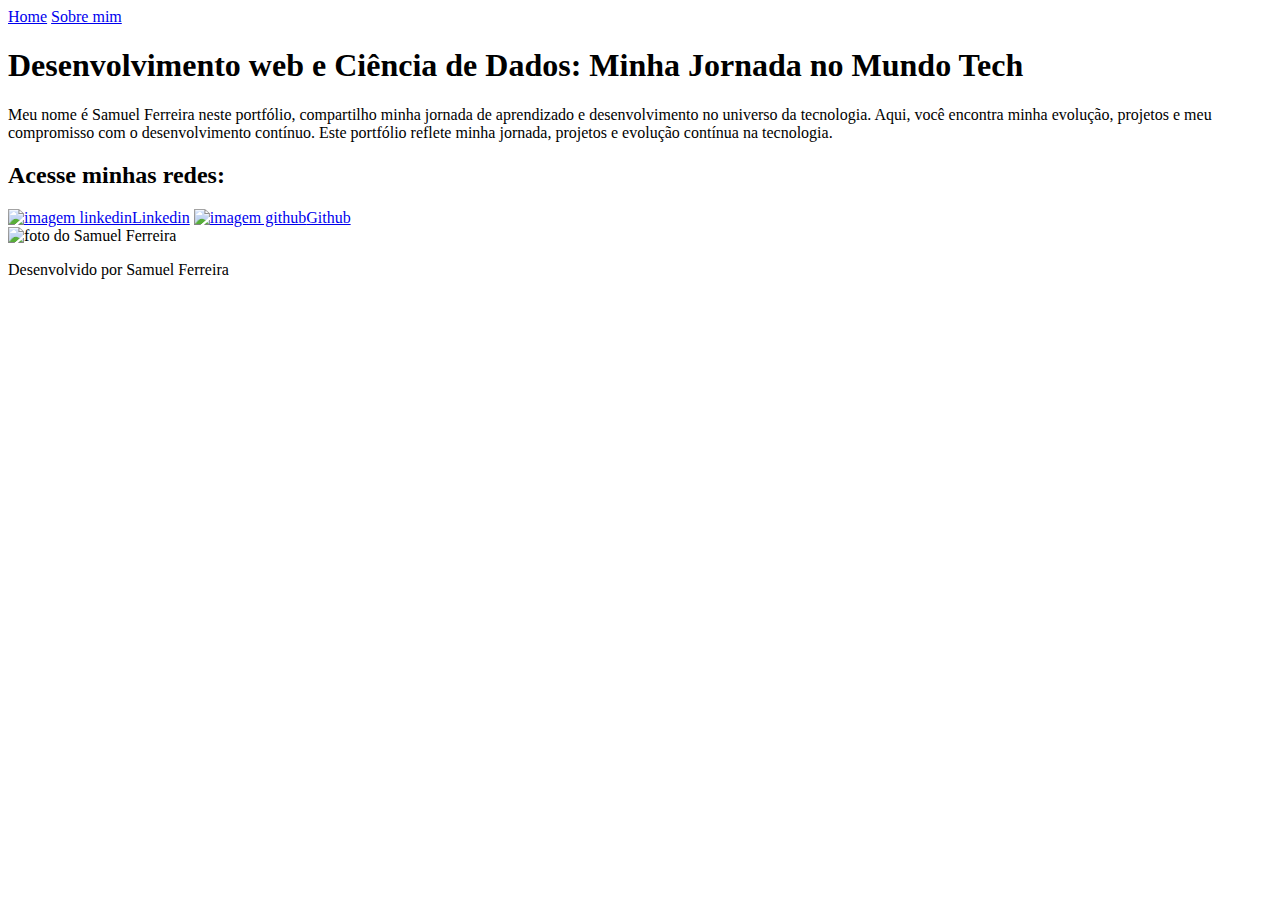
==== index.html @ 0f5b4e14 "Add files via upload" ====
<!DOCTYPE html>
<html lang="pt">
    <head>
        <meta charset="UTF-8">
        <meta name="viewport" content="width=device-width, initial-scale=1.0">
        <title>Portfólio</title>
        <link rel="stylesheet" href="css/style.css">
    </head>
    <body>
        <header class="cabecalho">
            <nav class="cabecalho__menu">
                <a href="index.html" class="cabecalho__menu_link montserrat-regular">Home</a>
                <a href="about.html" class="cabecalho__menu_link montserrat-regular">Sobre mim</a>
            </nav>
        </header>
        <main class="apresentacao">
            <section class="apresentacao__conteudo">
                <h1 class="apresentacao__conteudo__titulo krona-one-regular">Desenvolvimento web e Ciência de Dados: <strong class="titulo-destaque">Minha Jornada no Mundo Tech</strong></h1>
                <p class="apresentacao__conteudo__texto montserrat-regular">               
                    Meu nome é Samuel Ferreira neste portfólio, compartilho minha jornada de aprendizado e
                    desenvolvimento no universo da tecnologia. Aqui, você encontra minha evolução, projetos e meu
                     compromisso com o desenvolvimento contínuo.
                        
                    Este portfólio reflete minha jornada, projetos e evolução contínua na tecnologia.
                </p>
                <div class="apresentacao__links">
                    <h2 class="apresentacao__links__subtitulo krona-one-regular">Acesse minhas redes:</h2>
                    <a href="#" class="apresentacao__links__navegacao montserrat-regular"><img src="image/linkedin (1).png" alt="imagem linkedin">Linkedin</a>
                    <a href="#" class="apresentacao__links__navegacao montserrat-regular"><img src="image/github (1).png" alt="imagem github">Github</a>
                </div>
            </section>
            <img src="image/samuel.jpg" class="apresentacao__imagem" alt="foto do Samuel Ferreira">
        </main>
        <footer class="rodape montserrat-regular">
            <p>Desenvolvido por Samuel Ferreira</p>
        </footer>
    </body>
</html>
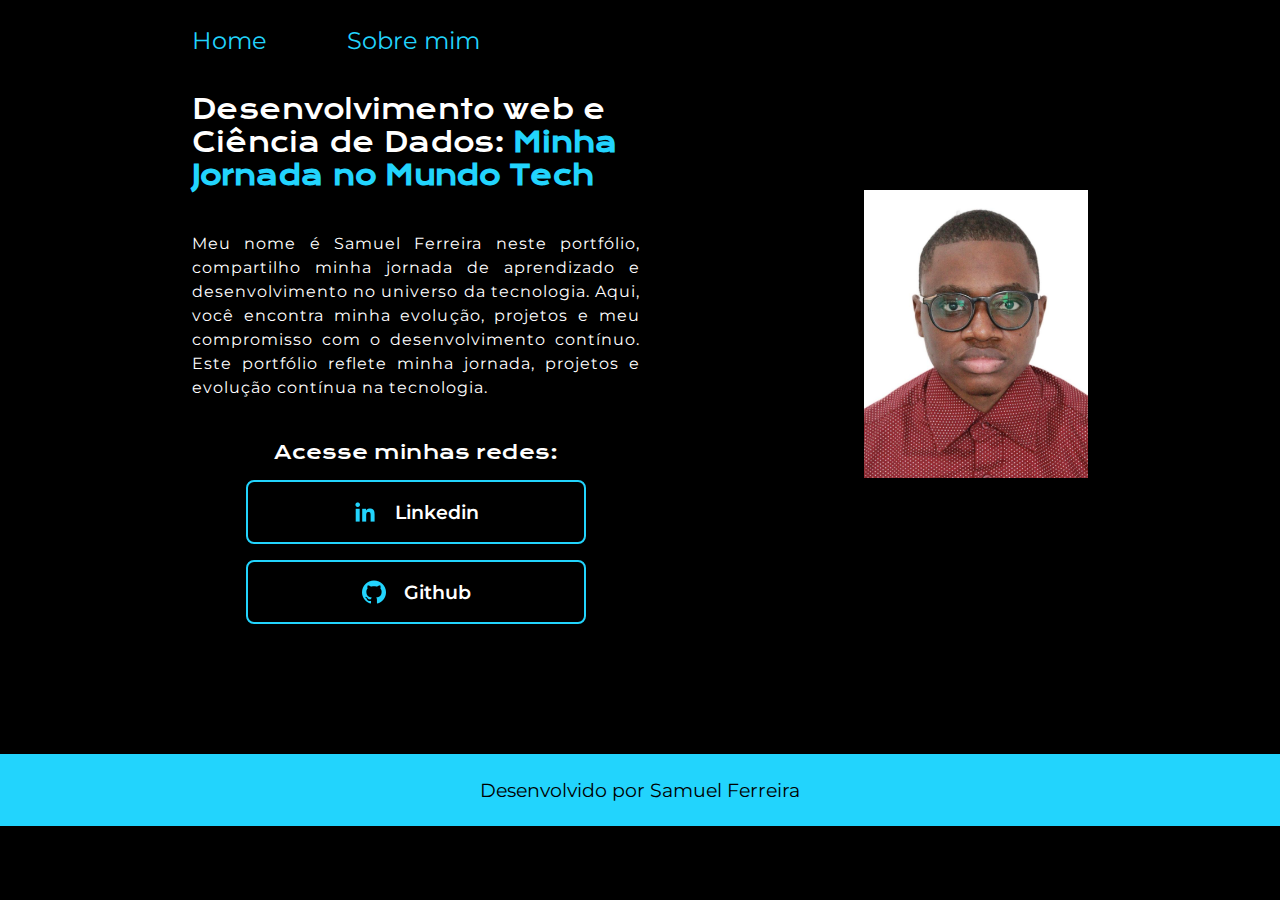
==== commit 6018ce72: "Update index.html" ====
--- a/index.html
+++ b/index.html
@@ -4,7 +4,7 @@
         <meta charset="UTF-8">
         <meta name="viewport" content="width=device-width, initial-scale=1.0">
         <title>Portfólio</title>
-        <link rel="stylesheet" href="css/style.css">
+        <link rel="stylesheet" href="style.css">
     </head>
     <body>
         <header class="cabecalho">
@@ -25,14 +25,14 @@
                 </p>
                 <div class="apresentacao__links">
                     <h2 class="apresentacao__links__subtitulo krona-one-regular">Acesse minhas redes:</h2>
-                    <a href="#" class="apresentacao__links__navegacao montserrat-regular"><img src="image/linkedin (1).png" alt="imagem linkedin">Linkedin</a>
-                    <a href="#" class="apresentacao__links__navegacao montserrat-regular"><img src="image/github (1).png" alt="imagem github">Github</a>
+                    <a href="#" class="apresentacao__links__navegacao montserrat-regular"><img src="linkedin (1).png" alt="imagem linkedin">Linkedin</a>
+                    <a href="#" class="apresentacao__links__navegacao montserrat-regular"><img src="github (1).png" alt="imagem github">Github</a>
                 </div>
             </section>
-            <img src="image/samuel.jpg" class="apresentacao__imagem" alt="foto do Samuel Ferreira">
+            <img src="samuel.jpg" class="apresentacao__imagem" alt="foto do Samuel Ferreira">
         </main>
         <footer class="rodape montserrat-regular">
             <p>Desenvolvido por Samuel Ferreira</p>
         </footer>
     </body>
-</html>+</html>
--- a/style.css
+++ b/style.css
@@ -0,0 +1,144 @@
+@import url('https://fonts.googleapis.com/css2?family=Krona+One&display=swap');
+@import url('https://fonts.googleapis.com/css2?family=Montserrat:ital,wght@0,100..900;1,100..900&display=swap');
+*{
+    margin: 0;
+    padding: 0;
+}
+
+:root{
+    --cor-primaria: black;
+    --cor-secundaria: white;
+    --cor-terciaria: #22D4FD;
+    --cor-hover: #272727;
+
+}
+
+body {
+    background-color: var(--cor-primaria);
+    color: var(--cor-secundaria);
+    box-sizing: border-box;
+}
+
+
+.cabecalho{
+    padding: 2% 0% 0% 15%;
+}
+.cabecalho__menu{
+    display: flex;
+    gap: 80px;
+}
+.cabecalho__menu_link{
+    font-size: 1.5rem;
+    font-weight: 600;
+    color: var(--cor-terciaria);
+    text-decoration: none;
+
+}
+
+.titulo-destaque {
+    color: var(--cor-terciaria);
+}
+
+.apresentacao {
+    padding: 3% 15% 14% 15%;
+    display: flex;
+    align-items: center;
+    justify-content: space-between;
+    gap: 82px;
+}
+
+.apresentacao__conteudo {
+    width: 50%;
+    height: 482px;
+    display: flex;
+    flex-direction: column;
+    gap: 40px;
+}
+.apresentacao__conteudo__titulo {
+    font-size: 1.65rem;
+}
+
+.apresentacao__conteudo__texto{
+    font-size: 1rem;
+    text-align: justify;
+    letter-spacing: 1px;
+    line-height: 1.5;
+}
+
+.krona-one-regular {
+    font-family: "Krona One", sans-serif;
+    font-weight: 400;
+    font-style: normal;
+}
+.montserrat-regular {
+    font-family: "Montserrat", sans-serif;
+    font-optical-sizing: auto;
+    font-weight: 400; /* outro valor específico de peso */
+    font-style: normal;
+  }
+
+.apresentacao__links{
+    display: flex;
+    flex-direction: column;
+    align-items: center;
+    gap: 16px;
+    justify-content: space-between;
+}
+
+.apresentacao__links__subtitulo{
+    font-size: 1.2rem;
+}
+
+.apresentacao__links__navegacao{
+    width: 75%;
+    text-align: center;
+    color: var(--cor-secundaria);
+    border: 2px solid var(--cor-terciaria);
+    border-radius: 8px;
+    font-size: 1.2rem;
+    padding: 18px 0px; 
+    text-decoration: none;
+    font-weight: 600;
+    display: flex;
+    justify-content: center;
+    gap: 18px;
+}
+
+.apresentacao__links__link:hover{
+    background-color: var(--cor-hover);
+
+}
+
+.apresentacao__imagem{
+    width: 25%;
+}
+
+.rodape{
+    color: var(--cor-primaria);
+    background-color:var(--cor-terciaria);
+    padding: 24px;
+    text-align: center;
+    font-size: 1.2rem;
+}
+
+
+
+@media (max-width:667px){
+    .cabecalho{
+        padding: 10%;
+    }
+    .cabecalho__menu{
+        justify-content: center;
+    }
+    .apresentacao{
+        flex-direction: column-reverse;
+        padding: 5% 5% 45% 5%;
+    }
+    .apresentacao__conteudo{
+        width: auto;
+    }
+    .apresentacao__imagem{
+        width: 50%;
+    }
+}
+
